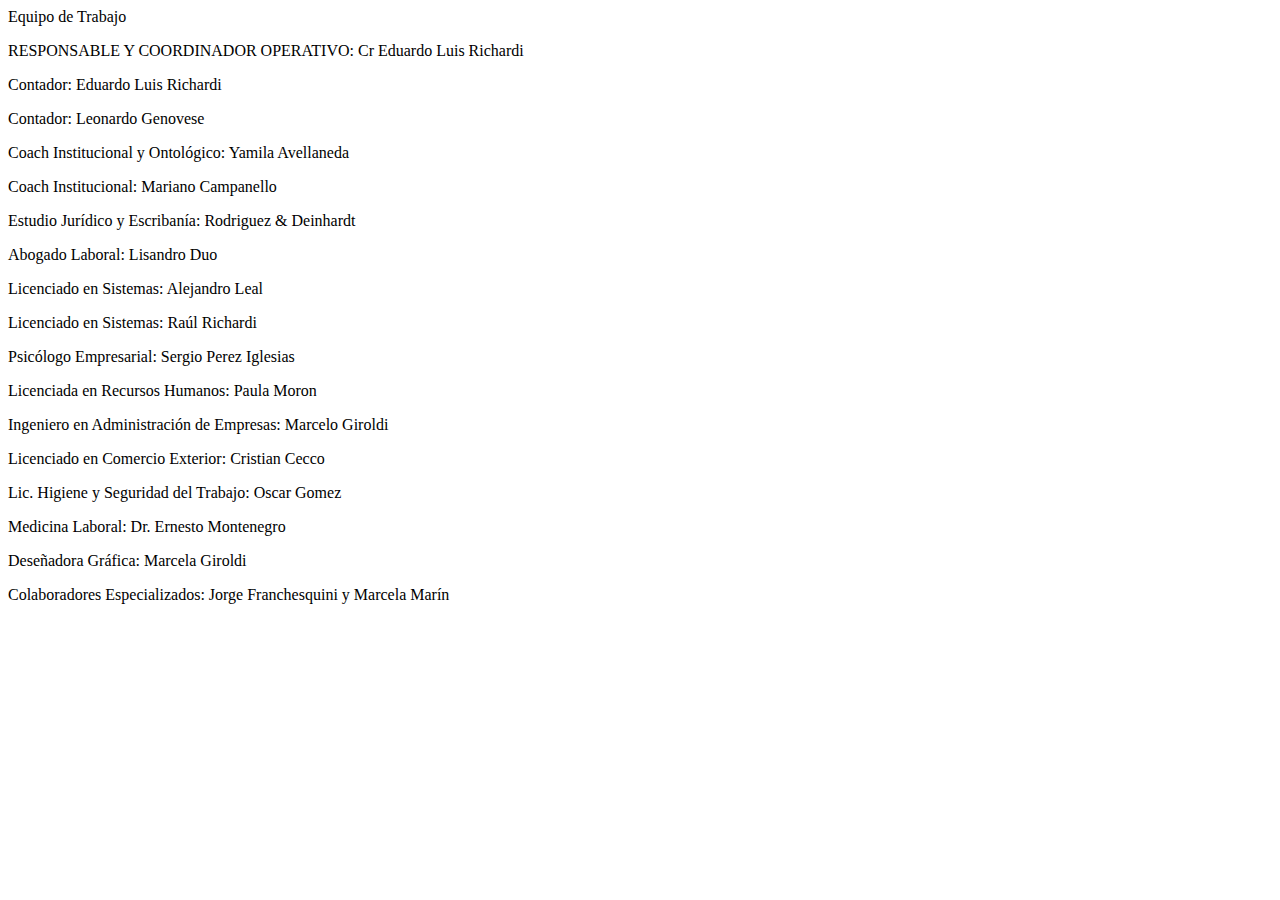
==== conocenos.html @ 96bbe014 "comentario" ====
<!DOCTYPE html>
<html lang="en">
<head>
    <meta charset="UTF-8">
    <meta http-equiv="X-UA-Compatible" content="IE=edge">
    <meta name="viewport" content="width=device-width, initial-scale=1.0">
    <link rel="stylesheet" href="css/style.css">

    <title>Conocenos</title>
</head>
<body>
    <section class="conocenos1">
   Equipo de Trabajo  </section>

   <section class="conocenos2">  
        <p> RESPONSABLE Y COORDINADOR OPERATIVO: Cr Eduardo Luis Richardi  
    </p>
    <p> Contador: Eduardo Luis Richardi 
    <p>
        Contador: Leonardo Genovese 
    </p>
    </p>
    <p> Coach Institucional y Ontológico: 

    Yamila Avellaneda
</p>
    <p> Coach Institucional: 

    Mariano Campanello
</p>
    <p> Estudio Jurídico y Escribanía: 

    Rodriguez  & Deinhardt
</p>
    <p> Abogado Laboral: 
    
    Lisandro Duo
</p>
    <p> Licenciado en Sistemas: 
    
    Alejandro Leal
</p>
   <p> Licenciado en Sistemas: 
    
    Raúl Richardi
</p>
   <p> Psicólogo Empresarial: 
    
    Sergio Perez Iglesias
</p>
   <p> Licenciada en Recursos Humanos: 
    
    Paula Moron
</p>
   <p> Ingeniero en Administración de Empresas: 
    
    Marcelo Giroldi
</p>
   <p> Licenciado en Comercio Exterior: 
    
    Cristian Cecco
</p>
   <p> Lic. Higiene y Seguridad del Trabajo: 
    
    Oscar Gomez
</p>
   <p> Medicina Laboral: 
    
    Dr. Ernesto Montenegro
</p>
   <p> Deseñadora Gráfica:
    
    Marcela Giroldi
</p>
   <p> Colaboradores Especializados: 

    Jorge Franchesquini y Marcela Marín </p>
</section>
 













</body>
</html>
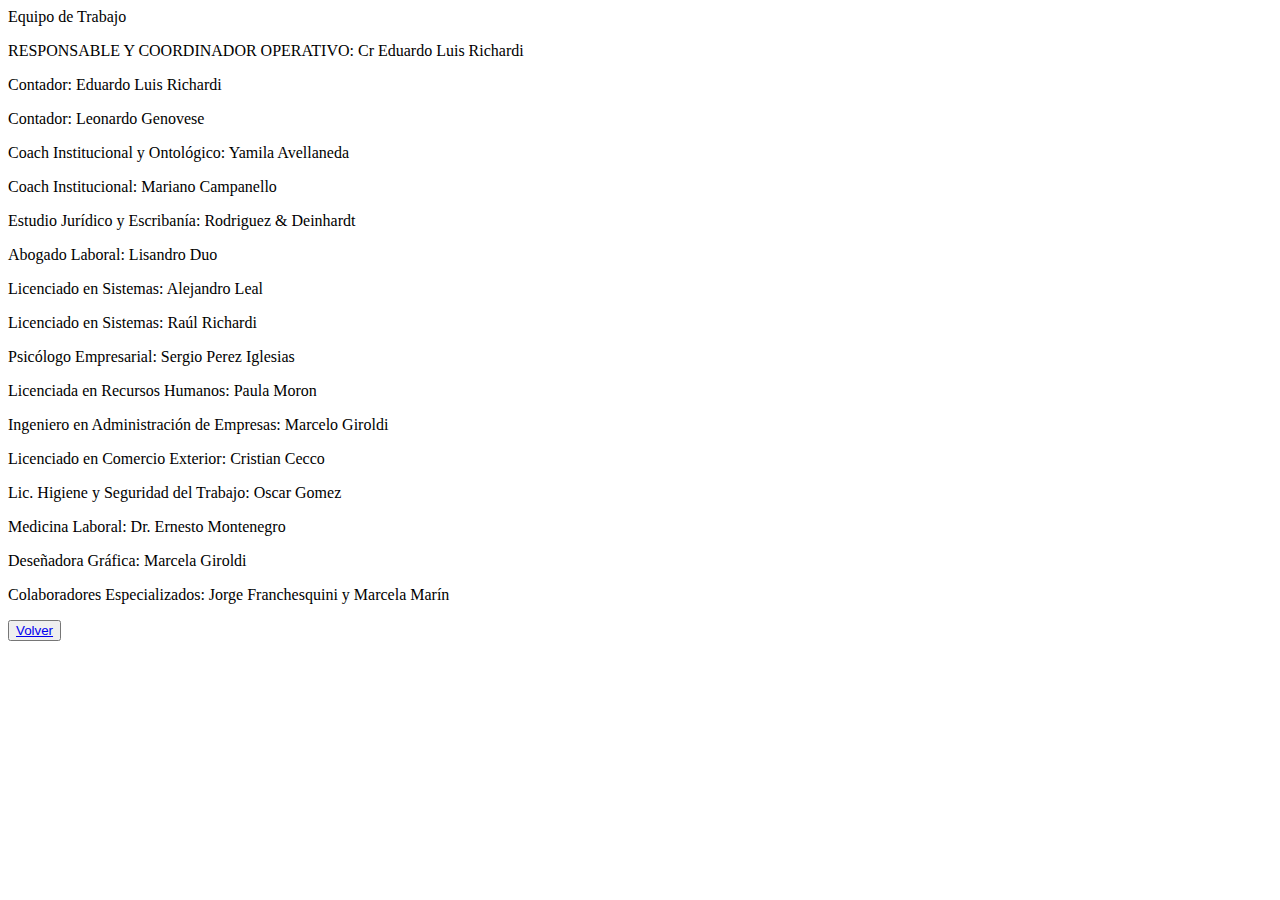
==== commit a318aab0: "Add files via upload" ====
--- a/conocenos.html
+++ b/conocenos.html
@@ -1,94 +1,100 @@
-<!DOCTYPE html>
-<html lang="en">
-<head>
-    <meta charset="UTF-8">
-    <meta http-equiv="X-UA-Compatible" content="IE=edge">
-    <meta name="viewport" content="width=device-width, initial-scale=1.0">
-    <link rel="stylesheet" href="css/style.css">
-
-    <title>Conocenos</title>
-</head>
-<body>
-    <section class="conocenos1">
-   Equipo de Trabajo  </section>
-
-   <section class="conocenos2">  
-        <p> RESPONSABLE Y COORDINADOR OPERATIVO: Cr Eduardo Luis Richardi  
-    </p>
-    <p> Contador: Eduardo Luis Richardi 
-    <p>
-        Contador: Leonardo Genovese 
-    </p>
-    </p>
-    <p> Coach Institucional y Ontológico: 
-
-    Yamila Avellaneda
-</p>
-    <p> Coach Institucional: 
-
-    Mariano Campanello
-</p>
-    <p> Estudio Jurídico y Escribanía: 
-
-    Rodriguez  & Deinhardt
-</p>
-    <p> Abogado Laboral: 
-    
-    Lisandro Duo
-</p>
-    <p> Licenciado en Sistemas: 
-    
-    Alejandro Leal
-</p>
-   <p> Licenciado en Sistemas: 
-    
-    Raúl Richardi
-</p>
-   <p> Psicólogo Empresarial: 
-    
-    Sergio Perez Iglesias
-</p>
-   <p> Licenciada en Recursos Humanos: 
-    
-    Paula Moron
-</p>
-   <p> Ingeniero en Administración de Empresas: 
-    
-    Marcelo Giroldi
-</p>
-   <p> Licenciado en Comercio Exterior: 
-    
-    Cristian Cecco
-</p>
-   <p> Lic. Higiene y Seguridad del Trabajo: 
-    
-    Oscar Gomez
-</p>
-   <p> Medicina Laboral: 
-    
-    Dr. Ernesto Montenegro
-</p>
-   <p> Deseñadora Gráfica:
-    
-    Marcela Giroldi
-</p>
-   <p> Colaboradores Especializados: 
-
-    Jorge Franchesquini y Marcela Marín </p>
-</section>
- 
-
-
-
-
-
-
-
-
-
-
-
-
-
-</body>
+<!DOCTYPE html>
+<html lang="en">
+<head>
+    <meta charset="UTF-8">
+    <meta http-equiv="X-UA-Compatible" content="IE=edge">
+    <meta name="viewport" content="width=device-width, initial-scale=1.0">
+    <link rel="stylesheet" href="css/style.css">
+
+    <title>Conocenos</title>
+</head>
+<body>
+    <section class="conocenos1">
+   Equipo de Trabajo  </section>
+
+   <section class="conocenos2">  
+        <p> RESPONSABLE Y COORDINADOR OPERATIVO: Cr Eduardo Luis Richardi  
+    </p>
+    <p> Contador: Eduardo Luis Richardi 
+    <p>
+        Contador: Leonardo Genovese 
+    </p>
+    </p>
+    <p> Coach Institucional y Ontológico: 
+
+    Yamila Avellaneda
+</p>
+    <p> Coach Institucional: 
+
+    Mariano Campanello
+</p>
+    <p> Estudio Jurídico y Escribanía: 
+
+    Rodriguez  & Deinhardt
+</p>
+    <p> Abogado Laboral: 
+    
+    Lisandro Duo
+</p>
+    <p> Licenciado en Sistemas: 
+    
+    Alejandro Leal
+</p>
+   <p> Licenciado en Sistemas: 
+    
+    Raúl Richardi
+</p>
+   <p> Psicólogo Empresarial: 
+    
+    Sergio Perez Iglesias
+</p>
+   <p> Licenciada en Recursos Humanos: 
+    
+    Paula Moron
+</p>
+   <p> Ingeniero en Administración de Empresas: 
+    
+    Marcelo Giroldi
+</p>
+   <p> Licenciado en Comercio Exterior: 
+    
+    Cristian Cecco
+</p>
+   <p> Lic. Higiene y Seguridad del Trabajo: 
+    
+    Oscar Gomez
+</p>
+   <p> Medicina Laboral: 
+    
+    Dr. Ernesto Montenegro
+</p>
+   <p> Deseñadora Gráfica:
+    
+    Marcela Giroldi
+</p>
+   <p> Colaboradores Especializados: 
+
+    Jorge Franchesquini y Marcela Marín </p>
+</section>
+
+<section>
+        
+    <button class="botVolver"><a href="index.html">Volver</a> </button>
+    
+</section>
+ 
+
+
+
+
+
+
+
+
+
+
+
+
+
+</body>
 </html>